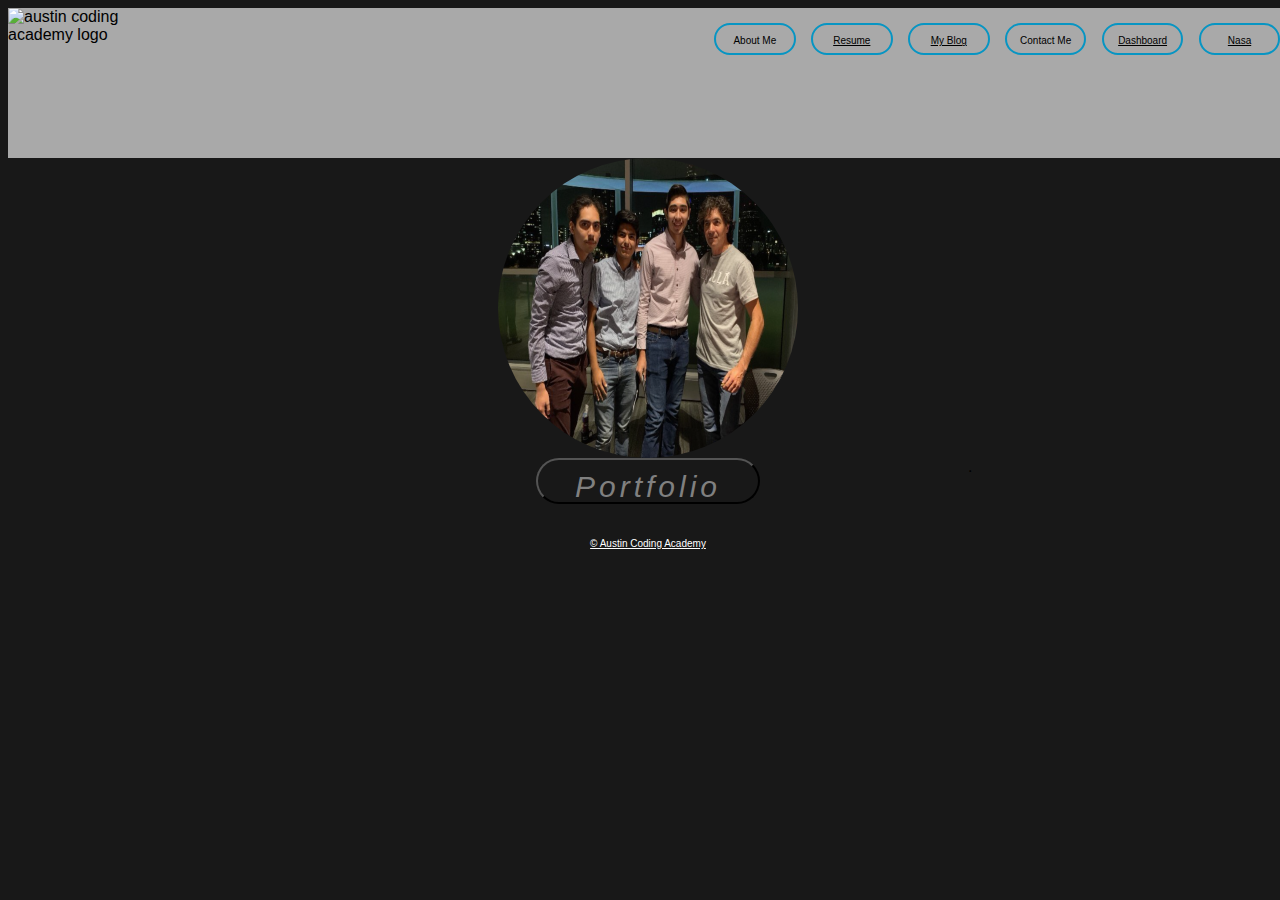
==== index.html @ 4a91c76e "Add files via upload" ====
<!DOCTYPE html>
<html lang="en">
<head>
    
  <meta charset="UTF-8">
  <meta name="viewport" content="width=device-width, initial-scale=1.0">
  <meta http-equiv="X-UA-Compatible" content="ie=edge">
  <link rel="stylesheet" href="./style.css">
  
</head>
  <body>
    <header>
        <title>My Portfolio</title>
        <img src="https://cdn.evbuc.com/eventlogos/188084824/acastandardcirclefullname.png" class="logo" alt="austin coding academy logo">
        <nav>
          <a  class="has-border">About Me</a>
          <a  href="./src/resume/resume.html" class="has-border">Resume</a>
          <a  href="./src/blog/blog.html"class="has-border">My Blog</a>
          <a  hreif#="#ContactMe"class="has-border">Contact Me</a>
          <a  href="./src/dashboard/index.html" class="has-border">Dashboard</a>
          <a  href="./src/nasa/nasa-Landingpage.html" class="has-border">Nasa</a>
        </nav>
        </header>
        <main>
            <img src="./myProfilePic.png" id="profile-pic" alt="Head shot of Me">
     
            <button id="portfolio">Portfolio</button>.
        <a class="small-text" href="https://austincodingacademy.com/">© Austin Coding Academy</a>
        </main>
  </body>
</html>
---- style.css ----
body {
    font-family: Arial, Helvetica, sans-serif;
    background-image: url(https://png.pngtree.com/thumb_back/fh260/back_pic/00/15/30/4656e81f6dc57c5.jpg);
    background-repeat: no-repeat;
    background: #181818;
  
    background-size: 1600px 1000px;
    width: 100%;
    height: 100%;
  }
 
  .logo {
    width: 150px;
    height: 150px;
    margin: 0% 0%;
  }
 
  header {
    display: grid;
    grid-template-columns: 40% 60%;
    width: 100%;
    background-color: darkgray;
  }
 
  main {
    height: auto;
    width: 100%;
    display: grid;
    grid-template-columns: 25% 50% 25%;
  }
  nav > a {
    margin: 2% 1% 2%;
    height: 5%;
    width: 7.5%;
    color: black;
    font-family: Arial, Helvetica, sans-serif;
    font-size: 10px;
    border-radius: 25px;
    background: transparent;
    padding: 15px;
    text-align: center;
    border: 2px solid white;
  }
 
  .has-border {
    border-radius: 20px;
    border: 2px solid #0795C3;
    background: none;
    padding: 10px;
  }
 
  nav {
    display: flex;
    justify-content: flex-end;
    width: 100%;
    padding-right: 2%;
  }
 
  #profile-pic {
    width: 300px;
    height: 300px;
    border-radius: 50%;
    margin: 0% auto;
    grid-column: 2/3;
  }
 
  h1 {
    color:white;
    grid-column: 2/3;
    margin: 0% auto;
    border-bottom: 2px solid #1940A9;;
  }
 
  h2 {
    grid-column: 2/3;
    margin: 0% auto;
    font-style: italic;
  }
 
  .small-text {
    grid-column: 2/3;
    color: white;
    font-size: 10px;
    margin: 0% auto;
  }
 
  button {
    grid-column: 2;
    margin: 0% auto;
    width: 35%;
    height: 20%;
    font-family: Arial, Helvetica, sans-serif;
    font-size: 30px;
    border-radius: 25px;
    background: transparent;
    padding: 10px;
    padding-bottom: 5%;
    text-align: center;
    color: gray;
    letter-spacing: 4px;
    font-style: italic;
  }
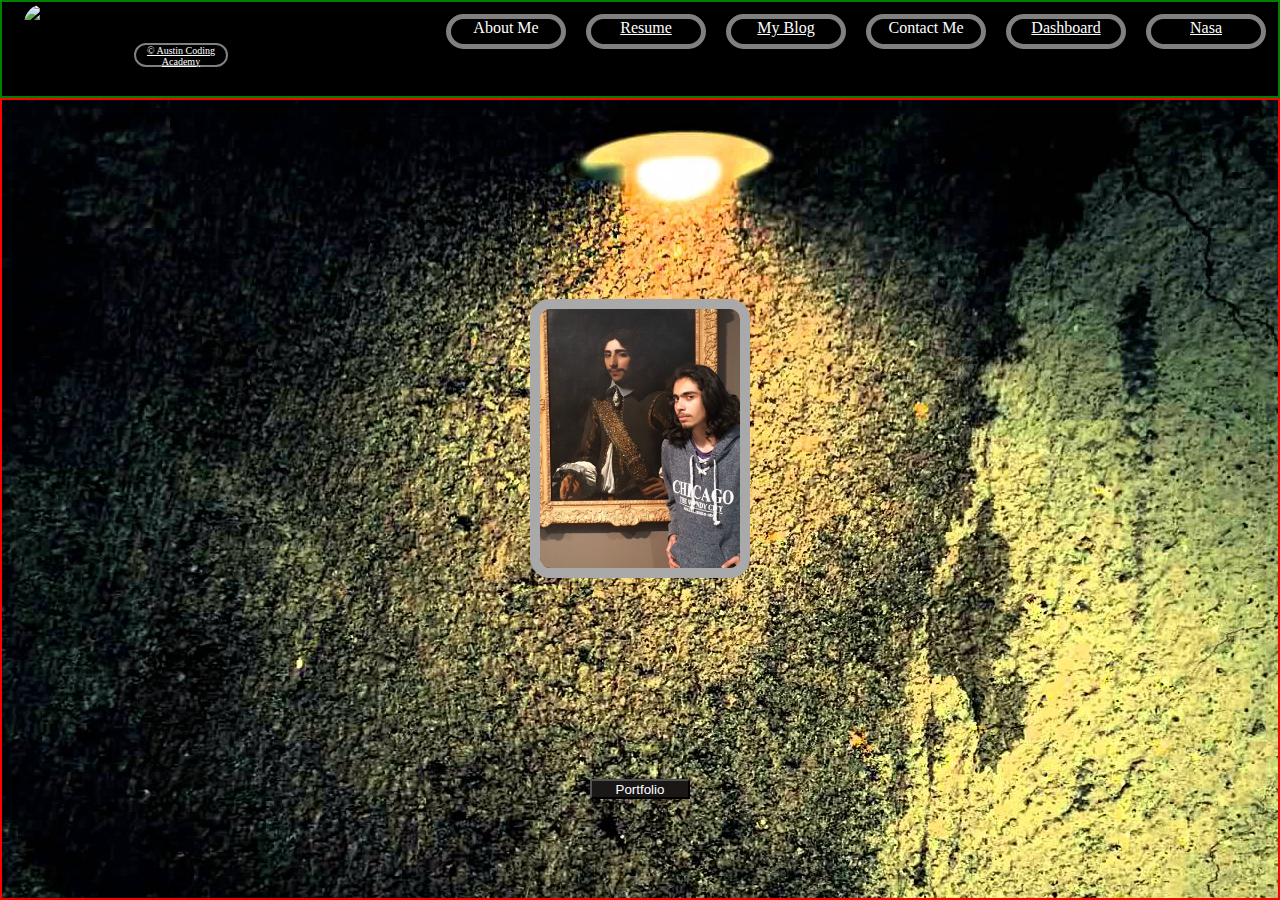
==== commit a6f37e4d: "Modified Dashbiard" ====
--- a/index.html
+++ b/index.html
@@ -8,24 +8,49 @@
   <link rel="stylesheet" href="./style.css">
   
 </head>
+
+    <title>My Portfolio</title>
   <body>
-    <header>
-        <title>My Portfolio</title>
-        <img src="https://cdn.evbuc.com/eventlogos/188084824/acastandardcirclefullname.png" class="logo" alt="austin coding academy logo">
-        <nav>
-          <a  class="has-border">About Me</a>
-          <a  href="./src/resume/resume.html" class="has-border">Resume</a>
-          <a  href="./src/blog/blog.html"class="has-border">My Blog</a>
-          <a  hreif#="#ContactMe"class="has-border">Contact Me</a>
-          <a  href="./src/dashboard/index.html" class="has-border">Dashboard</a>
-          <a  href="./src/nasa/nasa-Landingpage.html" class="has-border">Nasa</a>
-        </nav>
-        </header>
+        <header>
+        <nav>           
+          <div class="logo">
+<img src="https://cdn.evbuc.com/eventlogos/188084824/acastandardcirclefullname.png" id="log" alt="austin coding academy logo">
+            <a class="small-text" href="https://austincodingacademy.com/">© Austin Coding Academy</a>
+           </div>        
+          <div class="aboutMe">
+            <a  class="has-border">About Me</a>
+          </div>
+          <div class="resume">
+            <a  href="./src/resume/resume.html" class="has-border">Resume</a>
+          </div>
+          <div class="blog">
+           <a  href="./src/blog/blog.html"class="has-border">My Blog</a> 
+          </div>
+          <div class="contactMe">
+            <a  hreif#="#ContactMe"class="has-border">Contact Me</a>
+          </div>
+          <div class="dashboard">
+            <a  href="./src/dashboard/index.html" class="has-border">Dashboard</a> 
+          </div>
+          <div class="nasa">
+            <a  href="./src/nasa/nasa-Landingpage.html" class="has-border">Nasa</a>
+          </div>
+
+
+          </nav>
+      </header>    
         <main>
-            <img src="./myProfilePic.png" id="profile-pic" alt="Head shot of Me">
-     
-            <button id="portfolio">Portfolio</button>.
-        <a class="small-text" href="https://austincodingacademy.com/">© Austin Coding Academy</a>
+          <div class="mid">
+            <img src="./mySelfie.jpeg" id="profile-pic" alt="Head shot of Me">
+          </div>
+          <div class="mid">
+             <button id="portfolio">Portfolio</button>
+          </div>
+
+    
         </main>
+
+
+
   </body>
 </html>
--- a/style.css
+++ b/style.css
@@ -1,102 +1,98 @@
+html, body, div, span, applet, object, iframe,
+h1, h2, h3, h4, h5, h6, p, blockquote, pre,
+a, abbr, acronym, address, big, cite, code,
+del, dfn, em, img, ins, kbd, q, s, samp,
+small, strike, strong, sub, sup, tt, var,
+b, u, i, center,
+dl, dt, dd, ol, ul, li,
+fieldset, form, label, legend,
+table, caption, tbody, tfoot, thead, tr, th, td,
+article, aside, canvas, details, embed,
+figure, figcaption, footer, header, hgroup,
+menu, nav, output, ruby, section, summary,
+time, mark, audio, video {
+ margin: 0;
+ padding: 0;
+ border: 0;
+ font-size: 100%;
+ font: inherit;
+ vertical-align: baseline;
+}
 body {
-    font-family: Arial, Helvetica, sans-serif;
-    background-image: url(https://png.pngtree.com/thumb_back/fh260/back_pic/00/15/30/4656e81f6dc57c5.jpg);
-    background-repeat: no-repeat;
-    background: #181818;
-  
-    background-size: 1600px 1000px;
-    width: 100%;
-    height: 100%;
-  }
- 
-  .logo {
-    width: 150px;
-    height: 150px;
-    margin: 0% 0%;
-  }
- 
-  header {
-    display: grid;
-    grid-template-columns: 40% 60%;
-    width: 100%;
-    background-color: darkgray;
-  }
- 
-  main {
-    height: auto;
-    width: 100%;
-    display: grid;
-    grid-template-columns: 25% 50% 25%;
-  }
-  nav > a {
-    margin: 2% 1% 2%;
-    height: 5%;
-    width: 7.5%;
-    color: black;
-    font-family: Arial, Helvetica, sans-serif;
-    font-size: 10px;
-    border-radius: 25px;
-    background: transparent;
-    padding: 15px;
-    text-align: center;
-    border: 2px solid white;
-  }
- 
-  .has-border {
-    border-radius: 20px;
-    border: 2px solid #0795C3;
-    background: none;
-    padding: 10px;
-  }
- 
-  nav {
-    display: flex;
-    justify-content: flex-end;
-    width: 100%;
-    padding-right: 2%;
-  }
- 
-  #profile-pic {
-    width: 300px;
-    height: 300px;
-    border-radius: 50%;
-    margin: 0% auto;
-    grid-column: 2/3;
-  }
- 
-  h1 {
-    color:white;
-    grid-column: 2/3;
-    margin: 0% auto;
-    border-bottom: 2px solid #1940A9;;
-  }
- 
-  h2 {
-    grid-column: 2/3;
-    margin: 0% auto;
-    font-style: italic;
-  }
- 
-  .small-text {
-    grid-column: 2/3;
-    color: white;
-    font-size: 10px;
-    margin: 0% auto;
-  }
- 
-  button {
-    grid-column: 2;
-    margin: 0% auto;
-    width: 35%;
-    height: 20%;
-    font-family: Arial, Helvetica, sans-serif;
-    font-size: 30px;
-    border-radius: 25px;
-    background: transparent;
-    padding: 10px;
-    padding-bottom: 5%;
-    text-align: center;
-    color: gray;
-    letter-spacing: 4px;
-    font-style: italic;
-  }+  display: grid;
+  height: 100vh;
+  width: 100%;
+  grid-template-rows: 1fr 9fr;
+
+  background-size: 100% 100%;
+  background-repeat: no-repeat;
+}
+header {
+  display: grid;
+  border: 2px solid green;
+  background-color: white;
+}
+ main {
+   display: grid;
+   border: 2px solid red;
+   background-image: url(Hd-Backgrounds.jpg);
+ }
+nav {
+   border: 2px solid black;
+   display: grid;
+   grid-template-columns: 4fr 1fr 1fr 1fr 1fr 1fr 1fr;
+   grid-template-rows: 1fr;
+  background-color: black;
+}
+.has-border {
+  display: grid;
+  border: 5px solid gray;
+  border-radius: 25px;
+  margin: 10px;
+  height: 25px;
+  width: 110px;
+  text-align: center;
+  justify-content: center;
+  color: white;
+}
+#profile-pic {
+  width: 200px;
+  border: 10px solid darkgray;
+  border-radius: 20px;
+  margin-top: 100px;
+ }
+#portfolio {
+  width: 100px;
+  height: 20px;
+  background-color: rgb(27, 23, 23);
+  color: white;
+}
+.logo{
+  display: grid;
+  width: 90px;
+  height: 90px;
+  margin: auto;
+  grid-template-columns: 1fr 1fr;
+  align-items: center;
+  margin-left: 20px;
+}
+.small-text{
+  display: grid;
+  font-size: 10px;
+  color: white;
+  text-align: center;
+  margin-left: 10px;
+  margin-top: 1px;
+  border: 2px solid gray;
+  border-radius: 15px;
+  width: 90px;
+  height: 20px;
+}
+.mid{
+  margin: auto;
+}
+#log{
+  border-radius: 20px;
+  width: 100px;
+  height: 100px;
+}